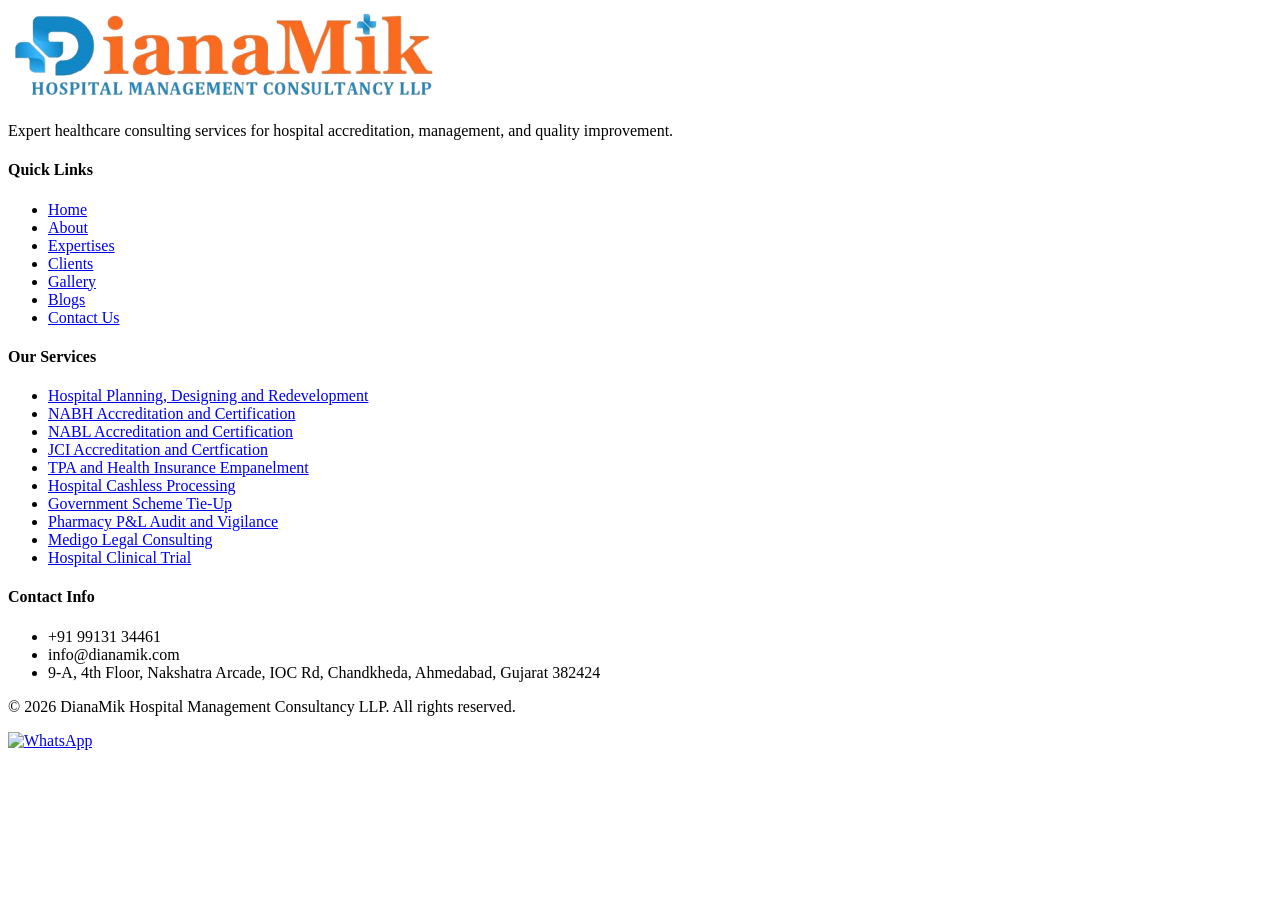
==== footer.html @ 375d1591 "feedback commit" ====
<html>
  <head>
    <meta charset="UTF-8" />
    <meta name="viewport" content="width=device-width, initial-scale=1.0" />
    <link rel="stylesheet" href="/assets/css/styles.css?v=1.0.1" />
    <script src="/assets/js/include.js?v=1.0.0" defer></script>
    <title>DianaMik Consultancy</title>
  </head>
  <body>
    <!-- ========== FOOTER SECTION ==========-->
    <footer class="footer">
      <div class="footer-container">
        <div class="footer-about">
          <img
            src="/assets/images/dianamik_logo.png"
            alt="DianaMik Logo"
            class="footer-logo"
          />
          <p>
            Expert healthcare consulting services for hospital accreditation,
            management, and quality improvement.
          </p>
          <div class="social-icons">
            <a href="https://www.facebook.com/dianamikhospitalmanagement/"
              ><i class="fab fa-facebook-f"></i
            ></a>
            <a
              href="https://www.linkedin.com/company/dhmc2018/?originalSubdomain=in"
              ><i class="fab fa-linkedin-in"></i
            ></a>
            <a href="https://www.instagram.com/dhm_consultancy/"
              ><i class="fab fa-instagram"></i
            ></a>
          </div>
        </div>

        <div class="footer-links">
          <h4>Quick Links</h4>
          <ul>
            <li><a href="/index.html">Home</a></li>
            <li><a href="/about/about.html">About</a></li>
            <li><a href="/about/expertises.html">Expertises</a></li>
            <li><a href="/about/clients.html">Clients</a></li>
            <li><a href="/gallery/gallery.html">Gallery</a></li>
            <li><a href="/blogs/blogs.html">Blogs</a></li>
            <li><a href="/contact/contact.html">Contact Us</a></li>
          </ul>
        </div>

        <div class="footer-services">
          <h4>Our Services</h4>
          <ul>
            <li>
              <a href="/assets/expertises/hospital-planning.html"
                >Hospital Planning, Designing and Redevelopment</a
              >
            </li>
            <li>
              <a href="/assets/expertises/nabh.html"
                >NABH Accreditation and Certification</a
              >
            </li>
            <li>
              <a href="/assets/expertises/nabl-ser.html"
                >NABL Accreditation and Certification</a
              >
            </li>
            <li>
              <a href="/assets/expertises/jci-services.html"
                >JCI Accreditation and Certfication</a
              >
            </li>
            <li>
              <a href="/assets/expertises/tpa-services.html"
                >TPA and Health Insurance Empanelment</a
              >
            </li>
            <li>
              <a href="/assets/expertises/hospital-cashless.html"
                >Hospital Cashless Processing</a
              >
            </li>
            <li>
              <a href="/assets/expertises/govt-service.html"
                >Government Scheme Tie-Up</a
              >
            </li>
            <li>
              <a href="/assets/expertises/pharma_pl.html"
                >Pharmacy P&L Audit and Vigilance</a
              >
            </li>
            <li>
              <a href="/assets/expertises/medico-service.html"
                >Medigo Legal Consulting</a
              >
            </li>
            <li>
              <a href="/assets/expertises/trials-service.html"
                >Hospital Clinical Trial</a
              >
            </li>
          </ul>
        </div>

        <div class="footer-contact">
          <h4>Contact Info</h4>
          <ul>
            <li><i class="fas fa-phone-alt"></i> +91 99131 34461</li>
            <li><i class="fas fa-envelope"></i> info@dianamik.com</li>
            <li>
              <i class="fas fa-map-marker-alt"></i>
              9-A, 4th Floor, Nakshatra Arcade, IOC Rd, Chandkheda, Ahmedabad,
              Gujarat 382424
            </li>
          </ul>
        </div>
      </div>

      <div class="footer-bottom">
        <p>
          © 2026 DianaMik Hospital Management Consultancy LLP. All rights
          reserved.
        </p>
      </div>
    </footer>

    <!-- WhatsApp Floating Button -->
    <a
      href="https://wa.me/919913134461"
      class="whatsapp-float"
      target="_blank"
      title="Chat on WhatsApp"
    >
      <img
        src="https://upload.wikimedia.org/wikipedia/commons/6/6b/WhatsApp.svg"
        alt="WhatsApp"
      />
    </a>
  </body>
</html>
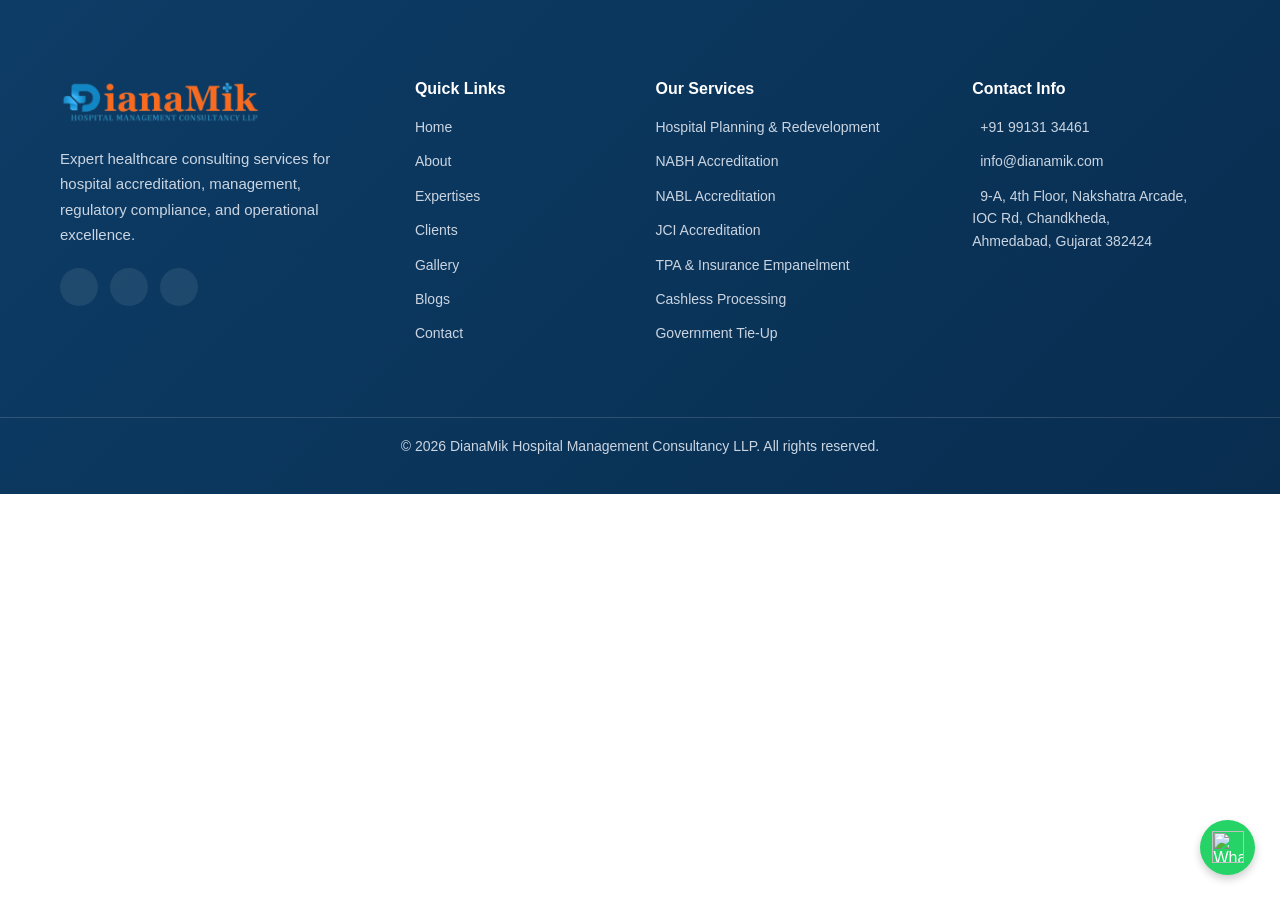
==== commit f2f4e4c7: "Fixed css and footer" ====
--- a/footer.html
+++ b/footer.html
@@ -2,7 +2,7 @@
   <head>
     <meta charset="UTF-8" />
     <meta name="viewport" content="width=device-width, initial-scale=1.0" />
-    <link rel="stylesheet" href="/assets/css/styles.css?v=1.0.1" />
+    <link rel="stylesheet" href="./css/style.css" />
     <script src="/assets/js/include.js?v=1.0.0" defer></script>
     <title>DianaMik Consultancy</title>
   </head>
@@ -10,31 +10,46 @@
     <!-- ========== FOOTER SECTION ==========-->
     <footer class="footer">
       <div class="footer-container">
-        <div class="footer-about">
+        <!-- Column 1: About -->
+        <div class="footer-col footer-about">
           <img
             src="/assets/images/dianamik_logo.png"
             alt="DianaMik Logo"
             class="footer-logo"
           />
+
           <p>
             Expert healthcare consulting services for hospital accreditation,
-            management, and quality improvement.
+            management, regulatory compliance, and operational excellence.
           </p>
+
           <div class="social-icons">
-            <a href="https://www.facebook.com/dianamikhospitalmanagement/"
-              ><i class="fab fa-facebook-f"></i
-            ></a>
+            <a
+              href="https://www.facebook.com/dianamikhospitalmanagement/"
+              target="_blank"
+              aria-label="Facebook"
+            >
+              <i class="fab fa-facebook-f"></i>
+            </a>
             <a
               href="https://www.linkedin.com/company/dhmc2018/?originalSubdomain=in"
-              ><i class="fab fa-linkedin-in"></i
-            ></a>
-            <a href="https://www.instagram.com/dhm_consultancy/"
-              ><i class="fab fa-instagram"></i
-            ></a>
+              target="_blank"
+              aria-label="LinkedIn"
+            >
+              <i class="fab fa-linkedin-in"></i>
+            </a>
+            <a
+              href="https://www.instagram.com/dhm_consultancy/"
+              target="_blank"
+              aria-label="Instagram"
+            >
+              <i class="fab fa-instagram"></i>
+            </a>
           </div>
         </div>
 
-        <div class="footer-links">
+        <!-- Column 2: Quick Links -->
+        <div class="footer-col">
           <h4>Quick Links</h4>
           <ul>
             <li><a href="/index.html">Home</a></li>
@@ -43,75 +58,70 @@
             <li><a href="/about/clients.html">Clients</a></li>
             <li><a href="/gallery/gallery.html">Gallery</a></li>
             <li><a href="/blogs/blogs.html">Blogs</a></li>
-            <li><a href="/contact/contact.html">Contact Us</a></li>
+            <li><a href="/contact/contact.html">Contact</a></li>
           </ul>
         </div>
 
-        <div class="footer-services">
+        <!-- Column 3: Services -->
+        <div class="footer-col footer-services">
           <h4>Our Services</h4>
           <ul>
             <li>
               <a href="/assets/expertises/hospital-planning.html"
-                >Hospital Planning, Designing and Redevelopment</a
+                >Hospital Planning & Redevelopment</a
               >
             </li>
             <li>
-              <a href="/assets/expertises/nabh.html"
-                >NABH Accreditation and Certification</a
-              >
+              <a href="/assets/expertises/nabh.html">NABH Accreditation</a>
             </li>
             <li>
-              <a href="/assets/expertises/nabl-ser.html"
-                >NABL Accreditation and Certification</a
-              >
+              <a href="/assets/expertises/nabl-ser.html">NABL Accreditation</a>
             </li>
             <li>
               <a href="/assets/expertises/jci-services.html"
-                >JCI Accreditation and Certfication</a
+                >JCI Accreditation</a
               >
             </li>
             <li>
               <a href="/assets/expertises/tpa-services.html"
-                >TPA and Health Insurance Empanelment</a
+                >TPA & Insurance Empanelment</a
               >
             </li>
             <li>
               <a href="/assets/expertises/hospital-cashless.html"
-                >Hospital Cashless Processing</a
+                >Cashless Processing</a
               >
             </li>
             <li>
               <a href="/assets/expertises/govt-service.html"
-                >Government Scheme Tie-Up</a
-              >
-            </li>
-            <li>
-              <a href="/assets/expertises/pharma_pl.html"
-                >Pharmacy P&L Audit and Vigilance</a
-              >
-            </li>
-            <li>
-              <a href="/assets/expertises/medico-service.html"
-                >Medigo Legal Consulting</a
-              >
-            </li>
-            <li>
-              <a href="/assets/expertises/trials-service.html"
-                >Hospital Clinical Trial</a
+                >Government Tie-Up</a
               >
             </li>
           </ul>
         </div>
 
-        <div class="footer-contact">
+        <!-- Column 4: Contact -->
+        <div class="footer-col footer-contact">
           <h4>Contact Info</h4>
           <ul>
-            <li><i class="fas fa-phone-alt"></i> +91 99131 34461</li>
-            <li><i class="fas fa-envelope"></i> info@dianamik.com</li>
+            <li>
+              <i class="fas fa-phone-alt"></i>
+              <a href="tel:+919913134461">+91 99131 34461</a>
+            </li>
+            <li>
+              <i class="fas fa-envelope"></i>
+              <a href="mailto:info@dianamik.com">info@dianamik.com</a>
+            </li>
             <li>
               <i class="fas fa-map-marker-alt"></i>
-              9-A, 4th Floor, Nakshatra Arcade, IOC Rd, Chandkheda, Ahmedabad,
-              Gujarat 382424
+              <a
+                href="https://www.google.com/maps?q=9-A,+4th+Floor,+Nakshatra+Arcade,+IOC+Rd,+Chandkheda,+Ahmedabad,+Gujarat+382424"
+                target="_blank"
+              >
+                9-A, 4th Floor, Nakshatra Arcade,<br />
+                IOC Rd, Chandkheda,<br />
+                Ahmedabad, Gujarat 382424
+              </a>
             </li>
           </ul>
         </div>
--- a/css/style.css
+++ b/css/style.css
@@ -0,0 +1,2052 @@
+/* ====== RESET & BASE ====== */
+* {
+  margin: 0;
+  padding: 0;
+  box-sizing: border-box;
+}
+
+body {
+  font-family: "Poppins", sans-serif;
+}
+/* ====== MODERN HOSPITAL MANAGEMENT STYLING ====== */
+:root {
+  --primary: #0e88c7;
+  --primary-dark: #0a6ca0;
+  --secondary: #ff6b00;
+  --secondary-dark: #e55e00;
+  --dark: #1a2b3c;
+  --text-dark: #2c3e50;
+  --text-light: #6c757d;
+  --white: #ffffff;
+  --light-bg: #f8fafc;
+  --light-gray: #f1f5f9;
+  --hover-bg: rgba(14, 136, 199, 0.05);
+  --hover-bg-dark: rgba(14, 136, 199, 0.1);
+  --shadow-sm:
+    0 4px 6px -1px rgba(0, 0, 0, 0.1), 0 2px 4px -1px rgba(0, 0, 0, 0.06);
+  --shadow-md:
+    0 10px 15px -3px rgba(0, 0, 0, 0.1), 0 4px 6px -2px rgba(0, 0, 0, 0.05);
+  --shadow-lg:
+    0 20px 25px -5px rgba(0, 0, 0, 0.1), 0 10px 10px -5px rgba(0, 0, 0, 0.04);
+  --transition: all 0.3s cubic-bezier(0.4, 0, 0.2, 1);
+  --border-radius: 8px;
+}
+/* ========================= */
+/*          TOP BAR          */
+/* ========================= */
+
+.top-bar {
+  background: #0f1f2f;
+  color: #fff;
+  font-size: 13px;
+  padding: 6px 0;
+  position: sticky;
+  top: 0;
+  z-index: 1001;
+}
+
+.top-info {
+  max-width: 1200px;
+  margin: 0 auto;
+  padding: 0 20px;
+  display: flex;
+  justify-content: space-between;
+  gap: 30px;
+}
+
+.top-info span {
+  display: flex;
+  align-items: center;
+  gap: 8px;
+}
+
+.top-info a {
+  color: #fff;
+  text-decoration: none;
+}
+
+/* ========================= */
+/*        MAIN NAVBAR        */
+/* ========================= */
+
+.main-navbar {
+  position: sticky;
+  top: 0;
+  z-index: 1002;
+  background: #fff;
+  box-shadow: 0 2px 8px rgba(0, 0, 0, 0.05);
+}
+
+.nav-container {
+  max-width: 1200px;
+  margin: 0 auto;
+  padding: 0 20px;
+  height: 80px;
+  display: flex;
+  align-items: center;
+  justify-content: space-between;
+}
+
+/* Logo */
+
+.logo {
+  flex-shrink: 0;
+}
+
+.logo img {
+  height: 55px;
+  display: block;
+}
+
+/* ========================= */
+/*         NAV LINKS         */
+/* ========================= */
+
+.nav-links {
+  display: flex;
+  align-items: center;
+  gap: 18px;
+  list-style: none;
+  margin: 0;
+  padding: 0;
+}
+
+.nav-links li {
+  position: relative;
+}
+
+.nav-links a:not(.book-btn) {
+  text-decoration: none;
+  color: #1a1a1a;
+  font-size: 14px;
+  font-weight: 600;
+  text-transform: uppercase;
+  padding: 8px 10px;
+  white-space: nowrap;
+  border-radius: 6px;
+}
+
+.nav-links a:not(.book-btn):hover {
+  background: #f3f6fa;
+  color: #003366;
+}
+
+/* ========================= */
+/*         CTA BUTTON        */
+/* ========================= */
+
+.book-btn {
+  background: #ff6b00;
+  color: #fff !important;
+  border-radius: 24px;
+  font-size: 14px;
+  padding: 12px 24px;
+  text-decoration: none;
+  font-weight: 600;
+  text-transform: uppercase;
+}
+
+.book-btn:hover {
+  background: #00274d;
+}
+
+/* ========================= */
+/*          DROPDOWN         */
+/* ========================= */
+
+.dropdown > a {
+  display: flex;
+  align-items: center;
+  gap: 6px;
+}
+
+/* Hide by default */
+.mega-menu {
+  position: absolute;
+  top: 100%;
+  left: 0;
+  background: #fff;
+  padding: 20px;
+  border-radius: 8px;
+  box-shadow: 0 10px 30px rgba(0, 0, 0, 0.08);
+  display: none;
+  min-width: 240px;
+  z-index: 999;
+}
+
+/* 2 column version */
+.mega-menu.grid-2 {
+  grid-template-columns: repeat(2, 1fr);
+  gap: 30px;
+  min-width: 520px;
+}
+
+/* Desktop hover */
+@media (min-width: 993px) {
+  .dropdown:hover .mega-menu {
+    display: block;
+  }
+
+  .dropdown:hover .mega-menu.grid-2 {
+    display: grid;
+  }
+}
+
+.mega-menu a {
+  display: block;
+  font-size: 14px;
+  padding: 6px 0;
+  color: #333;
+  text-decoration: none;
+}
+
+.mega-menu a:hover {
+  color: #003366;
+}
+
+/* ========================= */
+/*         HAMBURGER         */
+/* ========================= */
+
+.menu-toggle {
+  display: none;
+  flex-direction: column;
+  gap: 5px;
+  cursor: pointer;
+}
+
+.menu-toggle span {
+  width: 26px;
+  height: 3px;
+  background: #333;
+}
+
+/* ========================= */
+/*        MOBILE (<=992px)   */
+/* ========================= */
+
+@media (max-width: 1100px) {
+  .menu-toggle {
+    display: flex;
+  }
+
+  .nav-links {
+    position: absolute;
+    top: 100%;
+    left: 0;
+    width: 100%;
+    background: #fff;
+    flex-direction: column;
+    padding: 20px;
+    display: none;
+    box-shadow: 0 10px 30px rgba(0, 0, 0, 0.08);
+  }
+
+  .nav-links.show-menu {
+    display: flex;
+  }
+
+  .nav-links li {
+    width: 100%;
+  }
+
+  .nav-links a {
+    width: 100%;
+    padding: 12px 0;
+  }
+
+  /* Disable hover dropdown */
+  .dropdown:hover .mega-menu {
+    display: none;
+  }
+
+  /* Mobile dropdown open via JS */
+  .mega-menu,
+  .mega-menu.grid-2 {
+    position: static;
+    box-shadow: none;
+    padding: 10px 0 0 10px;
+    min-width: 100%;
+    display: none;
+  }
+
+  .dropdown.active .mega-menu {
+    display: block;
+  }
+
+  .dropdown.active .mega-menu.grid-2 {
+    display: block;
+  }
+}
+
+.hero {
+  position: relative;
+  width: 100%;
+  height: 100vh;
+  overflow: hidden;
+  z-index: 1;
+}
+
+/* Background video */
+.bg-video {
+  position: absolute;
+  top: 0;
+  left: 0;
+  width: 100%;
+  height: 100%;
+  object-fit: cover;
+  z-index: 0;
+}
+
+/* Dark overlay */
+.overlay {
+  position: absolute;
+  top: 0;
+  left: 0;
+  width: 100%;
+  height: 100%;
+  background: rgba(0, 0, 0, 0.7);
+  z-index: 1;
+}
+
+/* Slides container */
+.hero-slider {
+  position: relative;
+  width: 100%;
+  height: 100%;
+  z-index: 1;
+}
+
+/* Each Slide */
+.slide {
+  position: absolute;
+  top: 0;
+  left: 0;
+  width: 100%;
+  height: 100%;
+  background-size: cover;
+  background-position: center;
+  opacity: 0;
+  visibility: hidden;
+  transition:
+    opacity 1s ease-in-out,
+    visibility 1s ease-in-out;
+}
+
+.slide.active {
+  opacity: 1;
+  visibility: visible;
+}
+
+/* Content in each slide */
+.hero-content {
+  position: absolute;
+  top: 50%;
+  left: 50%;
+  transform: translate(-50%, -50%);
+  color: #ffffff;
+  text-align: center;
+  z-index: 1000;
+  width: 90%;
+  max-width: 800px;
+  text-shadow: 0 4px 10px rgba(0, 0, 0, 0.9);
+  opacity: 0;
+  transform: translateY(30px);
+  transition:
+    opacity 1s ease,
+    transform 1s ease;
+}
+
+.hero-content.active {
+  opacity: 1;
+  transform: translateY(0);
+}
+
+.hero-content h1 {
+  font-size: 3rem;
+  font-weight: 800;
+  letter-spacing: 1px;
+  margin-bottom: 10px;
+  color: #fff;
+  text-shadow: 0 4px 12px rgba(0, 0, 0, 1);
+}
+
+.hero-content p {
+  font-size: 1.2rem;
+  margin-bottom: 25px;
+  color: #f0f0f0;
+  font-weight: 500;
+  text-shadow: 0 2px 8px rgba(0, 0, 0, 0.8);
+}
+
+.hero-btn {
+  display: inline-block;
+  background: #ff6600;
+  color: #fff;
+  padding: 12px 28px;
+  border-radius: 6px;
+  text-decoration: none;
+  font-weight: 600;
+  transition: all 0.3s ease;
+  z-index: 10000;
+}
+
+.hero-btn:hover {
+  background: #003366;
+  transform: translateY(-3px);
+}
+
+/* Mobile */
+@media (max-width: 768px) {
+  .hero {
+    height: 80vh;
+  }
+  .bg-video {
+    display: none;
+  }
+  .hero-content h1 {
+    font-size: 2rem;
+  }
+  .hero-content p {
+    font-size: 1rem;
+  }
+}
+
+/* ================= HERO NAVIGATION ================= */
+
+.nav-arrow {
+  position: absolute;
+  top: 50%;
+  transform: translateY(-50%);
+  width: 48px;
+  height: 48px;
+  border-radius: 50%;
+  border: none;
+  cursor: pointer;
+  z-index: 5;
+
+  display: flex;
+  align-items: center;
+  justify-content: center;
+
+  background: rgba(255, 255, 255, 0.15);
+  backdrop-filter: blur(8px);
+  transition: all 0.3s ease;
+}
+
+.nav-arrow svg {
+  width: 22px;
+  height: 22px;
+  stroke: #ffffff;
+  stroke-width: 2.5;
+  fill: none;
+  transition: 0.3s ease;
+}
+
+.nav-arrow:hover {
+  background: #ff6b00;
+  transform: translateY(-50%) scale(1.08);
+}
+
+.nav-arrow:hover svg {
+  stroke: #ffffff;
+}
+
+.nav-arrow.left {
+  left: 30px;
+}
+
+.nav-arrow.right {
+  right: 30px;
+}
+
+/* Hide on small screens (recommended) */
+@media (max-width: 768px) {
+  .nav-arrow {
+    display: none;
+  }
+}
+
+/* Dots under hero */
+.slider-dots {
+  position: absolute;
+  bottom: 25px;
+  left: 50%;
+  transform: translateX(-50%);
+  display: flex;
+  gap: 12px;
+  z-index: 5;
+}
+
+.slider-dots .dot {
+  width: 14px;
+  height: 14px;
+  border-radius: 50%;
+  background: rgba(255, 255, 255, 0.6);
+  cursor: pointer;
+  transition: background 0.3s ease;
+}
+
+.slider-dots .dot.active {
+  background: #ff6b00;
+}
+
+/* Optional: fade-in animation for slide text */
+.slide.active .hero-content {
+  animation: fadeInUp 1s ease forwards;
+}
+
+@keyframes fadeInUp {
+  from {
+    opacity: 0;
+    transform: translate(-50%, -40%);
+  }
+  to {
+    opacity: 1;
+    transform: translate(-50%, -50%);
+  }
+}
+
+/* Hero slide styling */
+.hero .slide {
+  width: 100%;
+  height: 100vh;
+  background-size: cover;
+  background-position: center;
+  background-repeat: no-repeat;
+  position: absolute;
+  top: 0;
+  left: 0;
+  transition: opacity 1s ease-in-out;
+  opacity: 0.5;
+  z-index: 99;
+}
+
+.hero .slide.active {
+  opacity: 0.5;
+  z-index: 99;
+}
+/* ===== ABOUT SECTION ===== */
+
+.about {
+  padding: 120px 0;
+  background: linear-gradient(to bottom, #f4f8fc 60%, #ffffff 40%);
+}
+
+.container {
+  width: 90%;
+  max-width: 1200px;
+  margin: auto;
+}
+
+/* Header */
+
+.about__header {
+  text-align: center;
+  max-width: 800px;
+  margin: 0 auto 70px;
+}
+
+.about__badge {
+  display: inline-block;
+  background: #e6f0ff;
+  color: #003366;
+  padding: 6px 14px;
+  border-radius: 30px;
+  font-size: 13px;
+  font-weight: 600;
+  margin-bottom: 20px;
+}
+
+.about__header h2 {
+  font-size: 38px;
+  font-weight: 700;
+  color: #0d1b2a;
+  margin-bottom: 20px;
+}
+
+.about__header p {
+  font-size: 17px;
+  color: #5c677d;
+  line-height: 1.7;
+}
+
+/* Stats */
+
+.about__stats {
+  display: grid;
+  grid-template-columns: repeat(4, 1fr);
+  gap: 30px;
+  margin-bottom: 80px;
+}
+
+.stat {
+  background: #ffffff;
+  padding: 35px 20px;
+  border-radius: 16px;
+  text-align: center;
+  box-shadow: 0 10px 30px rgba(0, 0, 0, 0.05);
+  transition: transform 0.3s ease;
+}
+
+.stat:hover {
+  transform: translateY(-6px);
+}
+
+.stat h3 {
+  font-size: 34px;
+  color: #003366;
+  margin-bottom: 10px;
+}
+
+.stat span {
+  font-size: 14px;
+  color: #6b7280;
+}
+
+/* Story Block */
+
+.about__story {
+  display: grid;
+  grid-template-columns: 400px 1fr;
+  gap: 60px;
+  align-items: center;
+}
+
+.about__image img {
+  width: 100%;
+  border-radius: 18px;
+  box-shadow: 0 20px 40px rgba(0, 0, 0, 0.08);
+}
+
+.about__text h3 {
+  font-size: 24px;
+  margin-bottom: 15px;
+  color: #0d1b2a;
+}
+
+.about__text p {
+  font-size: 16px;
+  color: #4a5568;
+  line-height: 1.8;
+  margin-bottom: 15px;
+}
+
+/* Responsive */
+
+@media (max-width: 992px) {
+  .about__stats {
+    grid-template-columns: repeat(2, 1fr);
+  }
+
+  .about__story {
+    grid-template-columns: 1fr;
+  }
+}
+/* ===== EXPERTISE SECTION ===== */
+
+.expertise {
+  padding: 120px 0;
+  background: #f7f9fc;
+}
+
+.container {
+  width: 90%;
+  max-width: 1200px;
+  margin: auto;
+}
+
+/* Header */
+
+.expertise__header {
+  text-align: center;
+  max-width: 750px;
+  margin: 0 auto 80px;
+}
+
+.expertise__badge {
+  display: inline-block;
+  background: #e6f0ff;
+  color: #003366;
+  padding: 6px 14px;
+  border-radius: 30px;
+  font-size: 13px;
+  font-weight: 600;
+  margin-bottom: 20px;
+}
+
+.expertise__header h2 {
+  font-size: 38px;
+  font-weight: 700;
+  color: #0d1b2a;
+  margin-bottom: 15px;
+}
+
+.expertise__header p {
+  font-size: 16px;
+  color: #5c677d;
+  line-height: 1.7;
+}
+
+/* Grid */
+
+.expertise__grid {
+  display: grid;
+  grid-template-columns: repeat(2, 1fr);
+  gap: 40px 60px;
+}
+
+/* Items */
+
+.expertise__item {
+  padding-bottom: 30px;
+  border-bottom: 1px solid #e3e8ef;
+}
+
+.expertise__item h3 {
+  font-size: 20px;
+  color: #0d1b2a;
+  margin-bottom: 10px;
+  font-weight: 600;
+}
+
+.expertise__item p {
+  color: #4a5568;
+  font-size: 15px;
+  line-height: 1.6;
+  margin-bottom: 12px;
+}
+
+.expertise__item a {
+  color: #003366;
+  font-weight: 600;
+  font-size: 14px;
+  text-decoration: none;
+  position: relative;
+}
+
+.expertise__item a::after {
+  content: " →";
+  transition: transform 0.3s ease;
+}
+
+.expertise__item a:hover::after {
+  transform: translateX(5px);
+}
+
+/* Responsive */
+
+@media (max-width: 992px) {
+  .expertise__grid {
+    grid-template-columns: 1fr;
+  }
+}
+/* ====== STATS SECTION - MODERN DESIGN ====== */
+.stats-section {
+  position: relative;
+  background: linear-gradient(135deg, #0a1a2f 0%, #1a2f45 100%);
+  color: #fff;
+  text-align: center;
+  padding: 100px 20px;
+  overflow: hidden;
+}
+
+/* Animated Background Overlay */
+.stats-section .overlay {
+  position: absolute;
+  top: 0;
+  left: 0;
+  width: 100%;
+  height: 100%;
+  background: rgba(6, 9, 24, 0.9);
+  z-index: 1;
+}
+
+/* Abstract Pattern Overlay */
+.stats-section::before {
+  content: "";
+  position: absolute;
+  top: 0;
+  left: 0;
+  right: 0;
+  bottom: 0;
+  background-image:
+    radial-gradient(
+      circle at 20% 30%,
+      rgba(38, 99, 235, 0.15) 0%,
+      transparent 30%
+    ),
+    radial-gradient(
+      circle at 80% 70%,
+      rgba(255, 122, 0, 0.15) 0%,
+      transparent 30%
+    ),
+    repeating-linear-gradient(
+      45deg,
+      rgba(255, 255, 255, 0.02) 0px,
+      rgba(255, 255, 255, 0.02) 2px,
+      transparent 2px,
+      transparent 8px
+    );
+  z-index: 1;
+  pointer-events: none;
+}
+
+.stats-section .container {
+  position: relative;
+  z-index: 2;
+  max-width: 1300px;
+  margin: 0 auto;
+}
+
+/* Section Title */
+.stats-section .section-title {
+  margin-bottom: 60px;
+}
+
+.stats-section .section-title h2 {
+  font-size: 42px;
+  font-weight: 800;
+  margin-bottom: 15px;
+  background: linear-gradient(135deg, #fff, #e0e0e0);
+  -webkit-background-clip: text;
+  -webkit-text-fill-color: transparent;
+  background-clip: text;
+  text-transform: uppercase;
+  letter-spacing: 2px;
+}
+
+.stats-section .section-title p {
+  font-size: 18px;
+  color: rgba(255, 255, 255, 0.8);
+  max-width: 700px;
+  margin: 0 auto;
+  line-height: 1.6;
+}
+
+/* Stats Grid - Modern Layout */
+.stats-grid {
+  display: grid;
+  grid-template-columns: repeat(3, 1fr);
+  gap: 30px;
+  justify-items: center;
+  align-items: stretch;
+  max-width: 1200px;
+  margin: 0 auto;
+}
+
+/* Modern Stat Box Design */
+.stat-box {
+  background: rgba(255, 255, 255, 0.05);
+  backdrop-filter: blur(10px);
+  border: 1px solid rgba(255, 255, 255, 0.1);
+  width: 100%;
+  max-width: 350px;
+  padding: 40px 30px;
+  border-radius: 20px;
+  display: flex;
+  flex-direction: column;
+  justify-content: center;
+  align-items: center;
+  transition: all 0.4s cubic-bezier(0.175, 0.885, 0.32, 1.275);
+  position: relative;
+  overflow: hidden;
+  box-shadow: 0 15px 35px rgba(0, 0, 0, 0.2);
+}
+
+/* Gradient Border Effect */
+.stat-box::before {
+  content: "";
+  position: absolute;
+  top: -2px;
+  left: -2px;
+  right: -2px;
+  bottom: -2px;
+  background: linear-gradient(135deg, #2663eb, #ff7a00, #2663eb);
+  border-radius: 22px;
+  opacity: 0;
+  transition: opacity 0.4s ease;
+  z-index: -1;
+}
+
+.stat-box:hover::before {
+  opacity: 1;
+}
+
+/* Inner Background */
+.stat-box::after {
+  content: "";
+  position: absolute;
+  top: 0;
+  left: 0;
+  right: 0;
+  bottom: 0;
+  background: linear-gradient(
+    135deg,
+    rgba(38, 99, 235, 0.9),
+    rgba(255, 122, 0, 0.9)
+  );
+  border-radius: 18px;
+  z-index: -1;
+  transition: all 0.4s ease;
+}
+
+.stat-box:hover::after {
+  transform: scale(1.05);
+  background: linear-gradient(135deg, #2663eb, #ff7a00);
+}
+
+/* Icon Container */
+.stat-box .icon {
+  font-size: 48px;
+  margin-bottom: 20px;
+  color: #fff;
+  background: rgba(255, 255, 255, 0.15);
+  width: 80px;
+  height: 80px;
+  display: flex;
+  align-items: center;
+  justify-content: center;
+  border-radius: 50%;
+  transition: all 0.4s ease;
+  position: relative;
+  z-index: 1;
+}
+
+.stat-box:hover .icon {
+  transform: rotateY(360deg);
+  background: rgba(255, 255, 255, 0.25);
+  box-shadow: 0 0 30px rgba(255, 255, 255, 0.3);
+}
+
+/* Counter Number */
+.stat-box h2 {
+  font-size: 48px;
+  font-weight: 800;
+  margin: 10px 0;
+  color: #fff;
+  line-height: 1.2;
+  position: relative;
+  z-index: 1;
+  text-shadow: 2px 2px 4px rgba(0, 0, 0, 0.2);
+}
+
+/* Plus/K Symbol */
+.stat-box h2 span {
+  font-size: 24px;
+  margin-left: 5px;
+  color: rgba(255, 255, 255, 0.9);
+}
+
+/* Label */
+.stat-box p {
+  font-size: 16px;
+  font-weight: 600;
+  color: rgba(255, 255, 255, 0.9);
+  text-transform: uppercase;
+  letter-spacing: 1.5px;
+  margin: 5px 0 0;
+  position: relative;
+  z-index: 1;
+  text-shadow: 1px 1px 2px rgba(0, 0, 0, 0.1);
+}
+
+/* Hover Effects */
+.stat-box:hover {
+  transform: translateY(-10px);
+}
+
+.stat-box:hover h2 {
+  transform: scale(1.05);
+}
+
+.stat-box:hover p {
+  letter-spacing: 2px;
+}
+
+/* Counter Animation */
+@keyframes countUp {
+  from {
+    opacity: 0;
+    transform: translateY(20px);
+  }
+  to {
+    opacity: 1;
+    transform: translateY(0);
+  }
+}
+
+.stat-box h2 {
+  animation: countUp 0.8s ease-out;
+}
+
+/* Responsive Design */
+/* Large Desktop */
+@media (min-width: 1400px) {
+  .stats-section {
+    padding: 120px 20px;
+  }
+
+  .stat-box {
+    max-width: 380px;
+    padding: 50px 35px;
+  }
+
+  .stat-box h2 {
+    font-size: 56px;
+  }
+}
+
+/* Desktop */
+@media (max-width: 1200px) {
+  .stats-grid {
+    gap: 25px;
+  }
+
+  .stat-box {
+    padding: 35px 25px;
+  }
+
+  .stat-box .icon {
+    width: 70px;
+    height: 70px;
+    font-size: 40px;
+  }
+
+  .stat-box h2 {
+    font-size: 42px;
+  }
+}
+
+/* Tablet Landscape */
+@media (max-width: 1024px) {
+  .stats-section {
+    padding: 80px 20px;
+  }
+
+  .stats-section .section-title h2 {
+    font-size: 36px;
+  }
+
+  .stats-section .section-title p {
+    font-size: 16px;
+    padding: 0 20px;
+  }
+
+  .stat-box {
+    padding: 30px 20px;
+  }
+
+  .stat-box h2 {
+    font-size: 38px;
+  }
+
+  .stat-box p {
+    font-size: 14px;
+  }
+}
+
+/* Tablet Portrait */
+@media (max-width: 768px) {
+  .stats-grid {
+    grid-template-columns: repeat(2, 1fr);
+    gap: 20px;
+    padding: 0 15px;
+  }
+
+  .stats-section .section-title h2 {
+    font-size: 32px;
+  }
+
+  .stats-section .section-title p {
+    font-size: 15px;
+  }
+
+  .stat-box {
+    max-width: 100%;
+    padding: 25px 15px;
+  }
+
+  .stat-box .icon {
+    width: 60px;
+    height: 60px;
+    font-size: 32px;
+    margin-bottom: 15px;
+  }
+
+  .stat-box h2 {
+    font-size: 32px;
+  }
+
+  .stat-box h2 span {
+    font-size: 18px;
+  }
+
+  .stat-box p {
+    font-size: 13px;
+    letter-spacing: 1px;
+  }
+
+  .stat-box:hover {
+    transform: translateY(-5px);
+  }
+}
+
+/* Mobile Landscape */
+@media (max-width: 576px) {
+  .stats-section {
+    padding: 60px 15px;
+  }
+
+  .stats-section .section-title {
+    margin-bottom: 40px;
+  }
+
+  .stats-section .section-title h2 {
+    font-size: 28px;
+    letter-spacing: 1px;
+  }
+
+  .stats-section .section-title p {
+    font-size: 14px;
+  }
+}
+
+/* Mobile Portrait */
+@media (max-width: 480px) {
+  .stats-grid {
+    grid-template-columns: 1fr;
+    gap: 20px;
+    max-width: 350px;
+    margin: 0 auto;
+  }
+
+  .stat-box {
+    width: 100%;
+    padding: 30px 20px;
+  }
+
+  .stat-box .icon {
+    width: 70px;
+    height: 70px;
+    font-size: 36px;
+  }
+
+  .stat-box h2 {
+    font-size: 36px;
+  }
+
+  .stat-box p {
+    font-size: 14px;
+  }
+}
+
+/* Small Mobile */
+@media (max-width: 360px) {
+  .stats-section {
+    padding: 40px 10px;
+  }
+
+  .stat-box {
+    padding: 25px 15px;
+  }
+
+  .stat-box .icon {
+    width: 60px;
+    height: 60px;
+    font-size: 30px;
+  }
+
+  .stat-box h2 {
+    font-size: 30px;
+  }
+
+  .stat-box p {
+    font-size: 12px;
+  }
+}
+
+/* Touch Device Optimizations */
+@media (hover: none) and (pointer: coarse) {
+  .stat-box:hover {
+    transform: none;
+  }
+
+  .stat-box:hover::before {
+    opacity: 0;
+  }
+
+  .stat-box:hover .icon {
+    transform: none;
+  }
+
+  .stat-box:active {
+    transform: scale(0.98);
+  }
+}
+
+/* Dark Mode Support */
+@media (prefers-color-scheme: dark) {
+  .stats-section {
+    background: linear-gradient(135deg, #0a0f1a 0%, #1a1f2a 100%);
+  }
+}
+
+/* Reduced Motion */
+@media (prefers-reduced-motion: reduce) {
+  .stat-box,
+  .stat-box::before,
+  .stat-box::after,
+  .stat-box .icon,
+  .stat-box h2,
+  .stat-box p,
+  .stats-section::before {
+    transition: none !important;
+    animation: none !important;
+    transform: none !important;
+  }
+}
+
+/* Accessibility */
+.stat-box:focus-visible {
+  outline: 3px solid #fff;
+  outline-offset: 3px;
+}
+
+/* Print Styles */
+@media print {
+  .stats-section {
+    background: none;
+    color: #000;
+    padding: 50px 20px;
+  }
+
+  .stat-box {
+    border: 1px solid #ddd;
+    box-shadow: none;
+  }
+
+  .stat-box::before,
+  .stat-box::after,
+  .stats-section::before {
+    display: none;
+  }
+}
+
+/* === GOOGLE REVIEWS SECTION === */
+.google-reviews-section {
+  background: linear-gradient(to right, #001a33, #002147); /* deep navy tone */
+  padding: 100px 0;
+  text-align: center;
+  color: #fff;
+}
+
+.google-reviews-section .container {
+  width: 85%;
+  margin: 0 auto;
+}
+
+.google-reviews-section h2 {
+  font-size: 2.4rem;
+  color: #fff;
+  margin-bottom: 15px;
+  font-weight: 700;
+}
+
+.google-reviews-section .review-subtitle {
+  font-size: 1.1rem;
+  color: #d1e4ff;
+  margin-bottom: 40px;
+}
+
+.google-reviews-section .review-subtitle span {
+  color: #f36b21;
+  font-weight: 600;
+}
+
+.reviews-widget {
+  width: 90%;
+  max-width: 1200px;
+  margin: 0 auto;
+  background: transparent;
+  border-radius: 16px;
+  padding: 20px 0;
+}
+
+/* Elfsight override fixes */
+.reviews-widget .elfsight-app {
+  background: transparent !important;
+  box-shadow: none !important;
+}
+
+.reviews-widget iframe {
+  border: none !important;
+  width: 100% !important;
+}
+
+.elfsight-app .eapps-google-reviews-widget {
+  padding: 20px 0 !important;
+}
+
+.elfsight-app .eapps-widget-toolbar {
+  bottom: -10px !important;
+}
+
+/* Mobile optimization */
+@media (max-width: 768px) {
+  .google-reviews-section h2 {
+    font-size: 2rem;
+  }
+  .reviews-widget {
+    width: 95%;
+  }
+}
+/* ===== WHY SECTION ===== */
+
+.why {
+  padding: 120px 0;
+  background: #ffffff;
+}
+
+.container {
+  width: 90%;
+  max-width: 1100px;
+  margin: auto;
+}
+
+/* Header */
+
+.why__header {
+  text-align: center;
+  max-width: 750px;
+  margin: 0 auto 80px;
+}
+
+.why__badge {
+  display: inline-block;
+  background: #e6f0ff;
+  color: #003366;
+  padding: 6px 14px;
+  border-radius: 30px;
+  font-size: 13px;
+  font-weight: 600;
+  margin-bottom: 20px;
+}
+
+.why__header h2 {
+  font-size: 36px;
+  font-weight: 700;
+  color: #0d1b2a;
+  margin-bottom: 15px;
+}
+
+.why__header p {
+  font-size: 16px;
+  color: #5c677d;
+  line-height: 1.7;
+}
+
+/* Grid */
+
+.why__grid {
+  display: grid;
+  grid-template-columns: repeat(2, 1fr);
+  gap: 50px 70px;
+}
+
+/* Items */
+
+.why__item {
+  border-left: 3px solid #003366;
+  padding-left: 20px;
+}
+
+.why__item h3 {
+  font-size: 18px;
+  margin-bottom: 10px;
+  color: #0d1b2a;
+}
+
+.why__item p {
+  font-size: 15px;
+  color: #4a5568;
+  line-height: 1.6;
+}
+
+/* Responsive */
+
+@media (max-width: 992px) {
+  .why__grid {
+    grid-template-columns: 1fr;
+  }
+}
+/* ===== CLIENTS SECTION ===== */
+
+.clients {
+  padding: 110px 0;
+  background: #f7f9fc;
+}
+
+.container {
+  width: 90%;
+  max-width: 1200px;
+  margin: auto;
+}
+
+/* Header */
+
+.clients__header {
+  text-align: center;
+  max-width: 750px;
+  margin: 0 auto 70px;
+}
+
+.clients__badge {
+  display: inline-block;
+  background: #e6f0ff;
+  color: #003366;
+  padding: 6px 14px;
+  border-radius: 30px;
+  font-size: 13px;
+  font-weight: 600;
+  margin-bottom: 18px;
+}
+
+.clients__header h2 {
+  font-size: 36px;
+  font-weight: 700;
+  color: #0d1b2a;
+  margin-bottom: 15px;
+}
+
+.clients__header p {
+  font-size: 16px;
+  color: #5c677d;
+}
+
+/* Grid */
+
+.clients__grid {
+  display: grid;
+  grid-template-columns: repeat(4, 1fr);
+  gap: 40px 50px;
+  align-items: center;
+}
+
+/* Items */
+
+.clients__item {
+  display: flex;
+  justify-content: center;
+  align-items: center;
+  padding: 20px;
+}
+
+.clients__item img {
+  max-width: 150px;
+  max-height: 80px;
+  filter: grayscale(100%);
+  opacity: 0.7;
+  transition: all 0.3s ease;
+}
+
+.clients__item:hover img {
+  filter: grayscale(0%);
+  opacity: 1;
+}
+
+/* Responsive */
+
+@media (max-width: 992px) {
+  .clients__grid {
+    grid-template-columns: repeat(3, 1fr);
+  }
+}
+
+@media (max-width: 768px) {
+  .clients__grid {
+    grid-template-columns: repeat(2, 1fr);
+  }
+}
+/*==========BLOGS SECTION==========*/
+.blogs {
+  padding: 100px 0;
+  text-align: center;
+  background: #fff;
+}
+
+.blogs .section-subtitle {
+  color: #f15a24;
+  font-weight: 700;
+  text-transform: uppercase;
+  letter-spacing: 1px;
+}
+
+.blogs .section-title {
+  font-size: 2.5rem;
+  font-weight: 800;
+  margin-top: 10px;
+  color: #1a1a1a;
+}
+
+.blogs .section-desc {
+  max-width: 700px;
+  margin: 10px auto 50px;
+  color: #555;
+}
+
+.blogs-grid {
+  display: grid;
+  grid-template-columns: repeat(auto-fit, minmax(420px, 1fr)); /* wider cards */
+  gap: 2rem;
+  justify-content: center;
+  align-items: stretch;
+  max-width: 1400px; /* allows more space */
+  margin: 0 auto;
+  padding: 40px 20px;
+}
+
+.blog-card {
+  background: #fff;
+  border-radius: 12px;
+  box-shadow: 0 5px 20px rgba(0, 0, 0, 0.08);
+  overflow: hidden;
+  transition: all 0.3s ease;
+  border-top: 4px solid transparent;
+}
+
+.blog-card:hover {
+  transform: translateY(-10px);
+  border-top: 4px solid #f15a24; /* same color as expertise hover */
+  box-shadow: 0 10px 25px rgba(255, 107, 0, 0.25);
+}
+
+.blog-card img {
+  width: 100%;
+  height: 280px; /* increased height */
+  object-fit: cover;
+  border-top-left-radius: 10px;
+  border-top-right-radius: 10px;
+}
+
+.blog-content {
+  padding: 35px;
+}
+
+.blog-content h3 {
+  font-size: 1.2rem;
+  color: #000;
+  font-weight: 700;
+  margin-bottom: 10px;
+  transition: color 0.3s ease;
+}
+
+.blog-card:hover .blog-content h3 {
+  color: #002b5b; /* dark blue on hover */
+}
+
+.blog-content p {
+  color: #000;
+  font-size: 0.95rem;
+  line-height: 1.6;
+  margin-bottom: 15px;
+}
+
+.read-more {
+  color: #000000;
+  text-decoration: none;
+  font-weight: 600;
+  transition: all 0.3s ease;
+}
+
+.read-more:hover {
+  background: #0056ff;
+  color: #fff;
+}
+/* ==== READ MORE BUTTON ==== */
+.read-more-btn-container {
+  text-align: center;
+  margin-top: 40px;
+}
+
+.read-more-btn {
+  display: inline-block;
+  background: #ff6600; /* Orange */
+  color: #000; /* Black text */
+  padding: 12px 35px;
+  font-size: 16px;
+  font-weight: 600;
+  border-radius: 30px;
+  text-decoration: none;
+  transition: all 0.3s ease;
+}
+
+.read-more-btn:hover {
+  background: #0056ff; /* Sky blue */
+  color: #fff;
+  transform: translateY(-3px);
+} /* ===== CONTACT SECTION ===== */
+
+.contact {
+  padding: 100px 0;
+  background: #f9fbfd;
+}
+
+.container {
+  width: 90%;
+  max-width: 1200px;
+  margin: auto;
+}
+
+/* Header */
+.contact__header {
+  text-align: center;
+  max-width: 700px;
+  margin: 0 auto 70px;
+}
+
+.contact__badge {
+  display: inline-block;
+  background: #e8f1ff;
+  color: #0056ff;
+  padding: 6px 14px;
+  border-radius: 30px;
+  font-size: 13px;
+  font-weight: 600;
+  margin-bottom: 15px;
+}
+
+.contact__title {
+  font-size: 38px;
+  font-weight: 700;
+  color: #0d1b2a;
+  margin-bottom: 15px;
+}
+
+.contact__subtitle {
+  color: #5c677d;
+  font-size: 16px;
+}
+
+/* Grid */
+.contact__grid {
+  display: grid;
+  grid-template-columns: 1fr 1fr;
+  gap: 40px;
+}
+
+/* Cards */
+.contact__card {
+  background: #ffffff;
+  border-radius: 16px;
+  padding: 40px;
+  box-shadow: 0 10px 40px rgba(0, 0, 0, 0.06);
+}
+
+/* FORM */
+.form__group {
+  margin-bottom: 20px;
+}
+
+.form__group label {
+  display: block;
+  font-size: 14px;
+  font-weight: 600;
+  margin-bottom: 6px;
+  color: #1b263b;
+}
+
+.form__row {
+  display: flex;
+  gap: 20px;
+}
+
+.form__row .form__group {
+  flex: 1;
+}
+
+input,
+textarea {
+  width: 100%;
+  padding: 14px 16px;
+  border-radius: 10px;
+  border: 1px solid #dce3ea;
+  font-size: 15px;
+  transition: all 0.25s ease;
+  background: #fdfefe;
+}
+
+input:focus,
+textarea:focus {
+  outline: none;
+  border-color: #0056ff;
+  box-shadow: 0 0 0 3px rgba(0, 86, 255, 0.1);
+}
+
+/* Button */
+.btn-primary {
+  width: 100%;
+  padding: 14px;
+  background: #0056ff;
+  color: #fff;
+  border: none;
+  border-radius: 10px;
+  font-weight: 600;
+  cursor: pointer;
+  transition: all 0.3s ease;
+}
+
+.btn-primary:hover {
+  transform: translateY(-2px);
+  box-shadow: 0 8px 20px rgba(0, 86, 255, 0.3);
+}
+
+/* INFO SIDE */
+.contact__info {
+  background: linear-gradient(135deg, #0d1b2a, #1b263b);
+  color: #fff;
+}
+
+.contact__info h3 {
+  margin-bottom: 30px;
+}
+
+.info__item {
+  display: flex;
+  gap: 15px;
+  margin-bottom: 25px;
+}
+
+.info__item a {
+  color: #fff;
+  text-decoration: none;
+  transition: color 0.3s ease;
+}
+
+.info__icon {
+  font-size: 22px;
+}
+
+.info__label {
+  font-weight: 600;
+  display: block;
+  margin-bottom: 4px;
+}
+
+/* Map */
+.contact__map {
+  margin-top: 30px;
+  border-radius: 12px;
+  overflow: hidden;
+}
+
+.contact__map iframe {
+  width: 100%;
+  height: 220px;
+  border: 0;
+}
+
+/* Responsive */
+@media (max-width: 992px) {
+  .contact__grid {
+    grid-template-columns: 1fr;
+  }
+
+  .form__row {
+    flex-direction: column;
+  }
+}
+
+body > *:last-child {
+  margin-bottom: 0 !important;
+}
+.section-heading {
+  font-size: 2.6rem;
+  font-weight: 700;
+  color: #000;
+  text-transform: uppercase;
+  text-align: center;
+  margin-bottom: 60px;
+  position: relative;
+  letter-spacing: 0.5px;
+}
+
+.section-heading::after {
+  content: "";
+  width: 90px;
+  height: 4px;
+  background: #ff6600; /* same orange */
+  display: block;
+  margin: 12px auto 0;
+  border-radius: 2px;
+}
+/* Remove unwanted bottom spacing */
+body,
+html {
+  margin: 0;
+  padding: 0;
+}
+
+/* Make sure footer sits flush to bottom */
+footer {
+  margin-bottom: 0;
+  padding-bottom: 0;
+}
+
+/* Optional: remove extra space below contact section */
+.contact-section {
+  margin-bottom: 0 !important;
+  padding-bottom: 0 !important;
+}
+
+/* ======== Footer ======== */
+
+/* ================= FOOTER ================= */
+
+.footer {
+  background: linear-gradient(135deg, #0d3c66, #082d4f);
+  color: #f1f5f9;
+  padding: 80px 0 40px;
+  font-family: "Poppins", sans-serif;
+}
+
+.footer-container {
+  max-width: 1200px;
+  margin: 0 auto;
+  padding: 0 20px;
+
+  display: grid;
+  grid-template-columns: 1.6fr 1fr 1.4fr 1.3fr;
+  gap: 50px;
+}
+
+/* Logo & About */
+.footer-logo {
+  width: 200px;
+  margin-bottom: 20px;
+}
+
+.footer-about p {
+  font-size: 15px;
+  line-height: 1.7;
+  color: #cbd5e1;
+  margin-bottom: 20px;
+}
+
+/* Headings */
+.footer-col h4 {
+  font-size: 16px;
+  margin-bottom: 18px;
+  color: #ffffff;
+  font-weight: 600;
+}
+
+/* Lists */
+.footer-col ul {
+  list-style: none;
+  padding: 0;
+  margin: 0;
+}
+
+.footer-col ul li {
+  margin-bottom: 12px;
+  font-size: 14px;
+  line-height: 1.6;
+}
+
+/* Links */
+.footer a {
+  color: #cbd5e1;
+  text-decoration: none;
+  transition: 0.3s ease;
+}
+
+.footer a:hover {
+  color: #ff6b00;
+}
+
+/* Social Icons */
+.social-icons {
+  display: flex;
+  gap: 12px;
+}
+
+.social-icons a {
+  width: 38px;
+  height: 38px;
+  display: flex;
+  align-items: center;
+  justify-content: center;
+  background: rgba(255, 255, 255, 0.08);
+  border-radius: 50%;
+  transition: 0.3s ease;
+}
+
+.social-icons a:hover {
+  background: #ff6b00;
+}
+
+/* Contact Icons */
+.footer-contact i {
+  color: #ff6b00;
+  margin-right: 8px;
+}
+
+/* Footer Bottom */
+.footer-bottom {
+  margin-top: 60px;
+  padding-top: 20px;
+  text-align: center;
+  border-top: 1px solid rgba(255, 255, 255, 0.15);
+  font-size: 14px;
+  color: #cbd5e1;
+}
+
+/* ================= RESPONSIVE ================= */
+
+@media (max-width: 992px) {
+  .footer-container {
+    grid-template-columns: 1fr 1fr;
+    gap: 40px;
+  }
+}
+
+@media (max-width: 600px) {
+  .footer-container {
+    grid-template-columns: 1fr;
+    text-align: center;
+  }
+
+  .social-icons {
+    justify-content: center;
+  }
+
+  .footer-contact i {
+    display: block;
+    margin-bottom: 6px;
+  }
+}
+
+/* WhatsApp Floating Button */
+.whatsapp-float {
+  position: fixed;
+  width: 55px;
+  height: 55px;
+  bottom: 25px;
+  right: 25px;
+  background-color: #25d366;
+  color: #fff;
+  border-radius: 50%;
+  text-align: center;
+  box-shadow: 0 4px 8px rgba(0, 0, 0, 0.2);
+  z-index: 9999;
+  transition: all 0.3s ease;
+}
+
+.whatsapp-float img {
+  width: 32px;
+  margin-top: 11px;
+}
+
+.whatsapp-float:hover {
+  background-color: #128c7e;
+  transform: scale(1.1);
+}
+
+/* ======== Preloader ======== */
+#preloader {
+  position: fixed;
+  top: 0;
+  left: 0;
+  width: 100%;
+  height: 100%;
+  background-color: #ffffff; /* match site background */
+  display: flex;
+  justify-content: center;
+  align-items: center;
+  z-index: 9999;
+  transition:
+    opacity 0.6s ease,
+    visibility 0.6s ease;
+}
+
+#preloader img {
+  width: 120px; /* adjust logo size */
+  height: auto;
+  animation: popup 1.4s ease-in-out infinite;
+}
+
+/* ======== Pop-up Down Animation ======== */
+@keyframes popup {
+  0%,
+  100% {
+    transform: translateY(0) scale(1);
+  }
+  50% {
+    transform: translateY(-20px) scale(1.08);
+  }
+}
+
+/* Fade out after load */
+#preloader.hidden {
+  opacity: 0;
+  visibility: hidden;
+}
+/* === Improve Hero Text Visibility === */
+.hero-content h1,
+.hero-content p {
+  color: #ffffff !important;
+  text-shadow:
+    0 0 12px rgba(0, 0, 0, 1),
+    0 0 20px rgba(0, 0, 0, 0.9),
+    0 2px 10px rgba(0, 0, 0, 1) !important;
+}
+
+.hero-content {
+  filter: brightness(1.2);
+}
+
+/* Stronger overlay for better contrast */
+.overlay {
+  background: rgba(0, 0, 0, 0.55) !important;
+}
+/* -------- FIX HERO TEXT VISIBILITY COMPLETELY -------- */
+
+/* Remove brightness fade from slides */
+.hero .slide,
+.slide {
+  opacity: 1 !important;
+}
+
+/* Add a strong dark overlay on each slide */
+.slide::before {
+  content: "";
+  position: absolute;
+  top: 0;
+  left: 0;
+  width: 100%;
+  height: 100%;
+  background: rgba(
+    0,
+    0,
+    0,
+    0.55
+  ) !important; /* adjust 0.55 → 0.6 or 0.65 if needed */
+  z-index: 1;
+}
+
+/* Raise hero text above overlay */
+.hero-content {
+  position: relative;
+  z-index: 5 !important;
+}
+
+/* Make text brighter, crisp & punchy */
+.hero-content h1,
+.hero-content p {
+  color: #ffffff !important;
+  text-shadow:
+    0 0 10px rgba(0, 0, 0, 1),
+    0 0 18px rgba(0, 0, 0, 0.9),
+    0 2px 8px rgba(0, 0, 0, 1) !important;
+}
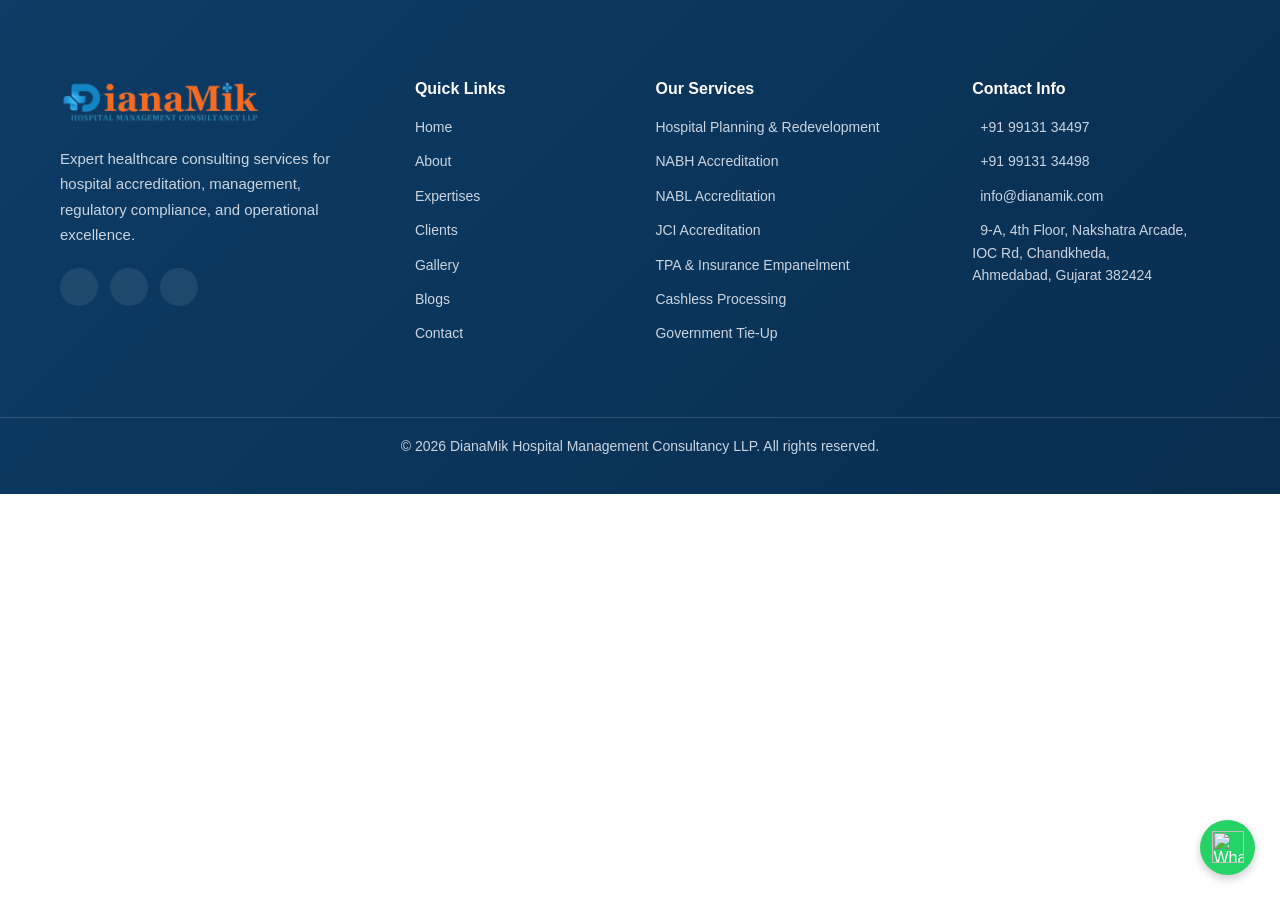
==== commit 0861b4e5: "Fixed UI Issues" ====
--- a/footer.html
+++ b/footer.html
@@ -106,7 +106,12 @@
           <ul>
             <li>
               <i class="fas fa-phone-alt"></i>
-              <a href="tel:+919913134461">+91 99131 34461</a>
+              <a href="tel:+919913134497">+91 99131 34497</a>
+            </li>
+
+            <li>
+              <i class="fas fa-phone-alt"></i>
+              <a href="tel:+919913134498">+91 99131 34498</a>
             </li>
             <li>
               <i class="fas fa-envelope"></i>
--- a/css/style.css
+++ b/css/style.css
@@ -40,17 +40,18 @@
   color: #fff;
   font-size: 13px;
   padding: 6px 0;
-  position: sticky;
+  /* position: sticky;
   top: 0;
-  z-index: 1001;
+  z-index: 1001; */
 }
 
 .top-info {
-  max-width: 1200px;
+  /* max-width: 1200px; */
   margin: 0 auto;
   padding: 0 20px;
   display: flex;
   justify-content: space-between;
+  flex-wrap: wrap;
   gap: 30px;
 }
 
@@ -69,10 +70,13 @@
 /*        MAIN NAVBAR        */
 /* ========================= */
 
-.main-navbar {
+#header {
   position: sticky;
   top: 0;
   z-index: 1002;
+}
+
+.main-navbar {
   background: #fff;
   box-shadow: 0 2px 8px rgba(0, 0, 0, 0.05);
 }
@@ -126,9 +130,43 @@
   border-radius: 6px;
 }
 
-.nav-links a:not(.book-btn):hover {
-  background: #f3f6fa;
-  color: #003366;
+.nav-links a:not(.book-btn) {
+  position: relative;
+  overflow: hidden;
+  /* Remove background and color changes here if present */
+}
+
+.nav-links a:not(.book-btn)::before,
+.nav-links a:not(.book-btn)::after {
+  content: "";
+  position: absolute;
+  left: 0;
+  width: 0;
+  height: 2px;
+  background: #0b5cae; /* or your desired border color */
+  transition: width 0.4s cubic-bezier(0.4, 0, 0.2, 1);
+}
+
+.nav-links a:not(.book-btn)::before {
+  top: 0;
+}
+
+.nav-links a:not(.book-btn)::after {
+  bottom: 0;
+  right: 0;
+  left: auto;
+}
+
+.nav-links a:not(.book-btn):hover::before {
+  width: 100%;
+  left: 0;
+  right: auto;
+}
+
+.nav-links a:not(.book-btn):hover::after {
+  width: 100%;
+  right: 0;
+  left: auto;
 }
 
 /* ========================= */
@@ -136,7 +174,7 @@
 /* ========================= */
 
 .book-btn {
-  background: #ff6b00;
+  background: linear-gradient(135deg, var(--secondary) 0%, var(--primary) 50%);
   color: #fff !important;
   border-radius: 24px;
   font-size: 14px;
@@ -144,10 +182,11 @@
   text-decoration: none;
   font-weight: 600;
   text-transform: uppercase;
+  transition: background 0.3s ease;
 }
 
 .book-btn:hover {
-  background: #00274d;
+  background: linear-gradient(135deg, #0e88c7 0%, #ff6b00 100%);
 }
 
 /* ========================= */
@@ -207,18 +246,57 @@
 /* ========================= */
 /*         HAMBURGER         */
 /* ========================= */
+/* ===== HAMBURGER BASE ===== */
 
 .menu-toggle {
+  width: 30px;
+  height: 22px;
+  position: relative;
   display: none;
   flex-direction: column;
-  gap: 5px;
+  justify-content: space-between;
   cursor: pointer;
 }
 
 .menu-toggle span {
-  width: 26px;
+  position: absolute;
+  width: 100%;
   height: 3px;
   background: #333;
+  left: 0;
+  transition: all 0.3s ease;
+  border-radius: 2px;
+}
+
+/* Position lines properly */
+.menu-toggle span:nth-child(1) {
+  top: 0;
+}
+
+.menu-toggle span:nth-child(2) {
+  top: 50%;
+  transform: translateY(-50%);
+}
+
+.menu-toggle span:nth-child(3) {
+  bottom: 0;
+}
+
+/* ===== PERFECT X TRANSFORMATION ===== */
+
+.menu-toggle.active span:nth-child(1) {
+  top: 50%;
+  transform: translateY(-50%) rotate(45deg);
+}
+
+.menu-toggle.active span:nth-child(2) {
+  opacity: 0;
+}
+
+.menu-toggle.active span:nth-child(3) {
+  bottom: auto;
+  top: 50%;
+  transform: translateY(-50%) rotate(-45deg);
 }
 
 /* ========================= */
@@ -250,9 +328,9 @@
     width: 100%;
   }
 
-  .nav-links a {
+  .nav-links a:not(.book-btn) {
     width: 100%;
-    padding: 12px 0;
+    /* padding: 12px 0; */
   }
 
   /* Disable hover dropdown */
@@ -688,19 +766,36 @@
   line-height: 1.7;
 }
 
-/* Grid */
+/* Grid - Updated for card layout */
 
 .expertise__grid {
   display: grid;
-  grid-template-columns: repeat(2, 1fr);
-  gap: 40px 60px;
-}
-
-/* Items */
+  grid-template-columns: repeat(
+    auto-fit,
+    minmax(300px, 1fr)
+  ); /* Responsive cards */
+  gap: 40px;
+}
+
+/* Items - Now styled as cards */
 
 .expertise__item {
-  padding-bottom: 30px;
-  border-bottom: 1px solid #e3e8ef;
+  background: #ffffff;
+  border-radius: 12px;
+  box-shadow: 0 4px 12px rgba(0, 0, 0, 0.1);
+  overflow: hidden;
+  transition: all 0.3s ease;
+  text-align: center;
+  padding: 20px;
+  border: 1px solid #e3e8ef;
+}
+
+.expertise__item img {
+  width: 100%;
+  height: 200px; /* Fixed height for consistency; adjust as needed */
+  object-fit: contain;
+  border-radius: 8px;
+  margin-bottom: 15px;
 }
 
 .expertise__item h3 {
@@ -734,6 +829,18 @@
   transform: translateX(5px);
 }
 
+/* Hover effect with orange color */
+
+.expertise__item:hover {
+  transform: translateY(-5px);
+  box-shadow: 0 8px 20px rgba(255, 107, 0, 0.3); /* Orange shadow */
+  border-color: #ff6b00; /* Orange border on hover */
+}
+
+.expertise__item:hover h3 {
+  color: #ff6b00; /* Orange text on hover */
+}
+
 /* Responsive */
 
 @media (max-width: 992px) {
@@ -741,55 +848,13 @@
     grid-template-columns: 1fr;
   }
 }
+
 /* ====== STATS SECTION - MODERN DESIGN ====== */
 .stats-section {
-  position: relative;
-  background: linear-gradient(135deg, #0a1a2f 0%, #1a2f45 100%);
-  color: #fff;
+  padding: 120px 0;
+  background: #ffffff;
+  color: #0d1b2a;
   text-align: center;
-  padding: 100px 20px;
-  overflow: hidden;
-}
-
-/* Animated Background Overlay */
-.stats-section .overlay {
-  position: absolute;
-  top: 0;
-  left: 0;
-  width: 100%;
-  height: 100%;
-  background: rgba(6, 9, 24, 0.9);
-  z-index: 1;
-}
-
-/* Abstract Pattern Overlay */
-.stats-section::before {
-  content: "";
-  position: absolute;
-  top: 0;
-  left: 0;
-  right: 0;
-  bottom: 0;
-  background-image:
-    radial-gradient(
-      circle at 20% 30%,
-      rgba(38, 99, 235, 0.15) 0%,
-      transparent 30%
-    ),
-    radial-gradient(
-      circle at 80% 70%,
-      rgba(255, 122, 0, 0.15) 0%,
-      transparent 30%
-    ),
-    repeating-linear-gradient(
-      45deg,
-      rgba(255, 255, 255, 0.02) 0px,
-      rgba(255, 255, 255, 0.02) 2px,
-      transparent 2px,
-      transparent 8px
-    );
-  z-index: 1;
-  pointer-events: none;
 }
 
 .stats-section .container {
@@ -800,25 +865,35 @@
 }
 
 /* Section Title */
-.stats-section .section-title {
-  margin-bottom: 60px;
-}
-
-.stats-section .section-title h2 {
-  font-size: 42px;
-  font-weight: 800;
+.stats__header {
+  text-align: center;
+  max-width: 800px;
+  margin: 0 auto 80px;
+}
+
+.stats__badge {
+  display: inline-block;
+  background: #e6f0ff;
+  color: #003366;
+  padding: 6px 14px;
+  border-radius: 30px;
+  font-size: 13px;
+  font-weight: 600;
+  margin-bottom: 20px;
+}
+
+.stats__header h2 {
+  font-size: 38px;
+  font-weight: 700;
   margin-bottom: 15px;
-  background: linear-gradient(135deg, #fff, #e0e0e0);
-  -webkit-background-clip: text;
-  -webkit-text-fill-color: transparent;
-  background-clip: text;
-  text-transform: uppercase;
-  letter-spacing: 2px;
-}
-
-.stats-section .section-title p {
-  font-size: 18px;
-  color: rgba(255, 255, 255, 0.8);
+  color: #0d1b2a;
+  letter-spacing: 0px;
+  text-transform: none;
+}
+
+.stats__header p {
+  font-size: 16px;
+  color: #5c677d;
   max-width: 700px;
   margin: 0 auto;
   line-height: 1.6;
@@ -837,13 +912,12 @@
 
 /* Modern Stat Box Design */
 .stat-box {
-  background: rgba(255, 255, 255, 0.05);
-  backdrop-filter: blur(10px);
-  border: 1px solid rgba(255, 255, 255, 0.1);
+  background: linear-gradient(135deg, rgb(38, 99, 235), rgb(255, 122, 0));
+  border: none;
   width: 100%;
   max-width: 350px;
   padding: 40px 30px;
-  border-radius: 20px;
+  border-radius: 12px;
   display: flex;
   flex-direction: column;
   justify-content: center;
@@ -851,7 +925,7 @@
   transition: all 0.4s cubic-bezier(0.175, 0.885, 0.32, 1.275);
   position: relative;
   overflow: hidden;
-  box-shadow: 0 15px 35px rgba(0, 0, 0, 0.2);
+  box-shadow: 0 8px 20px rgba(14, 136, 199, 0.3);
 }
 
 /* Gradient Border Effect */
@@ -862,15 +936,15 @@
   left: -2px;
   right: -2px;
   bottom: -2px;
-  background: linear-gradient(135deg, #2663eb, #ff7a00, #2663eb);
-  border-radius: 22px;
+  background: none;
+  border-radius: 12px;
   opacity: 0;
   transition: opacity 0.4s ease;
   z-index: -1;
 }
 
 .stat-box:hover::before {
-  opacity: 1;
+  opacity: 0;
 }
 
 /* Inner Background */
@@ -881,27 +955,22 @@
   left: 0;
   right: 0;
   bottom: 0;
-  background: linear-gradient(
-    135deg,
-    rgba(38, 99, 235, 0.9),
-    rgba(255, 122, 0, 0.9)
-  );
-  border-radius: 18px;
+  background: none;
+  border-radius: 10px;
   z-index: -1;
   transition: all 0.4s ease;
 }
 
 .stat-box:hover::after {
-  transform: scale(1.05);
-  background: linear-gradient(135deg, #2663eb, #ff7a00);
+  background: none;
 }
 
 /* Icon Container */
 .stat-box .icon {
   font-size: 48px;
   margin-bottom: 20px;
-  color: #fff;
-  background: rgba(255, 255, 255, 0.15);
+  color: #ffffff;
+  background: rgba(255, 255, 255, 0.2);
   width: 80px;
   height: 80px;
   display: flex;
@@ -915,8 +984,7 @@
 
 .stat-box:hover .icon {
   transform: rotateY(360deg);
-  background: rgba(255, 255, 255, 0.25);
-  box-shadow: 0 0 30px rgba(255, 255, 255, 0.3);
+  background: rgba(255, 255, 255, 0.3);
 }
 
 /* Counter Number */
@@ -924,43 +992,46 @@
   font-size: 48px;
   font-weight: 800;
   margin: 10px 0;
-  color: #fff;
+  color: #ffffff;
   line-height: 1.2;
   position: relative;
   z-index: 1;
-  text-shadow: 2px 2px 4px rgba(0, 0, 0, 0.2);
+  text-shadow: none;
 }
 
 /* Plus/K Symbol */
 .stat-box h2 span {
   font-size: 24px;
   margin-left: 5px;
-  color: rgba(255, 255, 255, 0.9);
+  color: #ffffff;
 }
 
 /* Label */
 .stat-box p {
   font-size: 16px;
   font-weight: 600;
-  color: rgba(255, 255, 255, 0.9);
+  color: rgba(255, 255, 255, 0.95);
   text-transform: uppercase;
   letter-spacing: 1.5px;
   margin: 5px 0 0;
   position: relative;
   z-index: 1;
-  text-shadow: 1px 1px 2px rgba(0, 0, 0, 0.1);
+  text-shadow: none;
 }
 
 /* Hover Effects */
 .stat-box:hover {
   transform: translateY(-10px);
+  box-shadow: 0 12px 30px rgba(14, 136, 199, 0.4);
 }
 
 .stat-box:hover h2 {
   transform: scale(1.05);
+  color: #ffffff;
 }
 
 .stat-box:hover p {
+  color: #ffffff;
   letter-spacing: 2px;
 }
 
@@ -980,6 +1051,21 @@
   animation: countUp 0.8s ease-out;
 }
 
+.stats__header {
+  margin-bottom: 80px;
+}
+
+.stats__badge {
+  display: inline-block;
+  background: #e6f0ff;
+  color: #003366;
+  padding: 6px 14px;
+  border-radius: 30px;
+  font-size: 13px;
+  font-weight: 600;
+  margin-bottom: 20px;
+}
+
 /* Responsive Design */
 /* Large Desktop */
 @media (min-width: 1400px) {
@@ -1024,13 +1110,12 @@
     padding: 80px 20px;
   }
 
-  .stats-section .section-title h2 {
-    font-size: 36px;
-  }
-
-  .stats-section .section-title p {
-    font-size: 16px;
-    padding: 0 20px;
+  .stats__header h2 {
+    font-size: 32px;
+  }
+
+  .stats__header p {
+    font-size: 15px;
   }
 
   .stat-box {
@@ -1054,12 +1139,12 @@
     padding: 0 15px;
   }
 
-  .stats-section .section-title h2 {
-    font-size: 32px;
-  }
-
-  .stats-section .section-title p {
-    font-size: 15px;
+  .stats__header h2 {
+    font-size: 28px;
+  }
+
+  .stats__header p {
+    font-size: 14px;
   }
 
   .stat-box {
@@ -1098,17 +1183,16 @@
     padding: 60px 15px;
   }
 
-  .stats-section .section-title {
+  .stats__header {
     margin-bottom: 40px;
   }
 
-  .stats-section .section-title h2 {
-    font-size: 28px;
-    letter-spacing: 1px;
-  }
-
-  .stats-section .section-title p {
-    font-size: 14px;
+  .stats__header h2 {
+    font-size: 24px;
+  }
+
+  .stats__header p {
+    font-size: 13px;
   }
 }
 
@@ -1185,13 +1269,6 @@
   }
 }
 
-/* Dark Mode Support */
-@media (prefers-color-scheme: dark) {
-  .stats-section {
-    background: linear-gradient(135deg, #0a0f1a 0%, #1a1f2a 100%);
-  }
-}
-
 /* Reduced Motion */
 @media (prefers-reduced-motion: reduce) {
   .stat-box,
@@ -1199,8 +1276,7 @@
   .stat-box::after,
   .stat-box .icon,
   .stat-box h2,
-  .stat-box p,
-  .stats-section::before {
+  .stat-box p {
     transition: none !important;
     animation: none !important;
     transform: none !important;
@@ -1209,98 +1285,226 @@
 
 /* Accessibility */
 .stat-box:focus-visible {
-  outline: 3px solid #fff;
+  outline: 3px solid #ffffff;
   outline-offset: 3px;
 }
 
-/* Print Styles */
-@media print {
-  .stats-section {
-    background: none;
-    color: #000;
-    padding: 50px 20px;
-  }
-
-  .stat-box {
-    border: 1px solid #ddd;
-    box-shadow: none;
-  }
-
-  .stat-box::before,
-  .stat-box::after,
-  .stats-section::before {
-    display: none;
-  }
-}
-
-/* === GOOGLE REVIEWS SECTION === */
-.google-reviews-section {
-  background: linear-gradient(to right, #001a33, #002147); /* deep navy tone */
-  padding: 100px 0;
-  text-align: center;
-  color: #fff;
-}
-
-.google-reviews-section .container {
-  width: 85%;
-  margin: 0 auto;
-}
-
-.google-reviews-section h2 {
-  font-size: 2.4rem;
-  color: #fff;
-  margin-bottom: 15px;
-  font-weight: 700;
-}
-
-.google-reviews-section .review-subtitle {
-  font-size: 1.1rem;
-  color: #d1e4ff;
-  margin-bottom: 40px;
-}
-
-.google-reviews-section .review-subtitle span {
-  color: #f36b21;
-  font-weight: 600;
-}
-
-.reviews-widget {
+/* ===== CLIENT REVIEWS SECTION ===== */
+.client-reviews {
+  padding: 120px 0;
+  background: linear-gradient(135deg, #f8fafc 0%, #ffffff 100%);
+}
+
+.client-reviews .container {
   width: 90%;
   max-width: 1200px;
   margin: 0 auto;
-  background: transparent;
-  border-radius: 16px;
-  padding: 20px 0;
-}
-
-/* Elfsight override fixes */
-.reviews-widget .elfsight-app {
-  background: transparent !important;
-  box-shadow: none !important;
-}
-
-.reviews-widget iframe {
-  border: none !important;
-  width: 100% !important;
-}
-
-.elfsight-app .eapps-google-reviews-widget {
-  padding: 20px 0 !important;
-}
-
-.elfsight-app .eapps-widget-toolbar {
-  bottom: -10px !important;
-}
-
-/* Mobile optimization */
+}
+
+/* Header */
+.reviews__header {
+  text-align: center;
+  max-width: 750px;
+  margin: 0 auto 80px;
+}
+
+.reviews__badge {
+  display: inline-block;
+  background: #e6f0ff;
+  color: #003366;
+  padding: 6px 14px;
+  border-radius: 30px;
+  font-size: 13px;
+  font-weight: 600;
+  margin-bottom: 20px;
+}
+
+.reviews__header h2 {
+  font-size: 38px;
+  font-weight: 700;
+  color: #0d1b2a;
+  margin-bottom: 15px;
+}
+
+.reviews__header p {
+  font-size: 16px;
+  color: #5c677d;
+  line-height: 1.7;
+}
+
+/* Reviews Grid */
+.reviews__grid {
+  display: grid;
+  grid-template-columns: repeat(auto-fit, minmax(350px, 1fr));
+  gap: 30px;
+  align-items: stretch;
+}
+
+/* Review Card */
+.review-card {
+  background: #ffffff;
+  border-radius: 12px;
+  padding: 30px;
+  box-shadow: 0 4px 12px rgba(0, 0, 0, 0.08);
+  border: 1px solid #e3e8ef;
+  transition: all 0.3s cubic-bezier(0.4, 0, 0.2, 1);
+  display: flex;
+  flex-direction: column;
+  position: relative;
+  overflow: hidden;
+}
+
+/* Card overlay on hover */
+.review-card::before {
+  content: "";
+  position: absolute;
+  top: 0;
+  left: 0;
+  right: 0;
+  height: 4px;
+  background: linear-gradient(90deg, #0e88c7, #ff6b00);
+  transform: scaleX(0);
+  transform-origin: left;
+  transition: transform 0.3s ease;
+}
+
+.review-card:hover::before {
+  transform: scaleX(1);
+}
+
+.review-card:hover {
+  transform: translateY(-8px);
+  box-shadow: 0 12px 30px rgba(14, 136, 199, 0.15);
+  border-color: #0e88c7;
+}
+
+/* Star Rating */
+.review-rating {
+  display: flex;
+  gap: 6px;
+  margin-bottom: 15px;
+}
+
+.review-rating i {
+  color: #ff6b00;
+  font-size: 14px;
+}
+
+/* Review Text */
+.review-text {
+  font-size: 15px;
+  color: #4a5568;
+  line-height: 1.7;
+  margin-bottom: 25px;
+  flex-grow: 1;
+  font-style: italic;
+}
+
+/* Author Section */
+.review-author {
+  display: flex;
+  align-items: center;
+  gap: 12px;
+  padding-top: 15px;
+  border-top: 1px solid #e3e8ef;
+}
+
+.author-avatar {
+  width: 48px;
+  height: 48px;
+  border-radius: 50%;
+  background: linear-gradient(135deg, #0e88c7, #003366);
+  color: #fff;
+  display: flex;
+  align-items: center;
+  justify-content: center;
+  font-weight: 700;
+  font-size: 14px;
+  flex-shrink: 0;
+}
+
+.author-details h4 {
+  font-size: 14px;
+  font-weight: 600;
+  color: #0d1b2a;
+  margin: 0 0 3px 0;
+}
+
+.author-details span {
+  font-size: 12px;
+  color: #999;
+}
+
+/* Responsive */
+@media (max-width: 992px) {
+  .reviews__grid {
+    grid-template-columns: repeat(auto-fit, minmax(300px, 1fr));
+    gap: 25px;
+  }
+}
+
 @media (max-width: 768px) {
-  .google-reviews-section h2 {
-    font-size: 2rem;
-  }
-  .reviews-widget {
-    width: 95%;
-  }
-}
+  .client-reviews {
+    padding: 80px 0;
+  }
+
+  .reviews__header h2 {
+    font-size: 28px;
+    margin-bottom: 10px;
+  }
+
+  .reviews__header p {
+    font-size: 14px;
+  }
+
+  .reviews__grid {
+    grid-template-columns: 1fr;
+    gap: 20px;
+  }
+
+  .review-card {
+    padding: 25px;
+  }
+
+  .review-text {
+    font-size: 14px;
+    margin-bottom: 20px;
+  }
+}
+
+@media (max-width: 480px) {
+  .client-reviews {
+    padding: 60px 20px;
+  }
+
+  .reviews__header h2 {
+    font-size: 24px;
+  }
+
+  .review-card {
+    padding: 20px;
+  }
+
+  .review-text {
+    font-size: 13px;
+    line-height: 1.6;
+  }
+
+  .author-avatar {
+    width: 42px;
+    height: 42px;
+    font-size: 12px;
+  }
+
+  .author-details h4 {
+    font-size: 13px;
+  }
+
+  .author-details span {
+    font-size: 11px;
+  }
+}
+
 /* ===== WHY SECTION ===== */
 
 .why {
@@ -1346,25 +1550,47 @@
   line-height: 1.7;
 }
 
-/* Grid */
-
+/* Updated Grid - Card-based and responsive */
 .why__grid {
   display: grid;
-  grid-template-columns: repeat(2, 1fr);
-  gap: 50px 70px;
-}
-
-/* Items */
-
+  grid-template-columns: repeat(
+    auto-fit,
+    minmax(300px, 1fr)
+  ); /* Auto-adjusts columns: 3+ on large screens, fewer on smaller */
+  gap: 30px; /* Reduced gap for tighter card layout */
+  justify-items: center; /* Centers cards horizontally */
+  align-items: stretch; /* Ensures cards stretch to equal height */
+}
+
+/* Updated Items - Now styled as modern cards */
 .why__item {
-  border-left: 3px solid #003366;
-  padding-left: 20px;
+  background: #ffffff; /* White background for card effect */
+  border-radius: 12px; /* Rounded corners */
+  box-shadow: 0 4px 12px rgba(0, 0, 0, 0.1); /* Subtle shadow */
+  padding: 30px 25px; /* Generous padding inside cards */
+  border: 1px solid #e3e8ef; /* Light border for definition */
+  transition: all 0.3s ease; /* Smooth hover transitions */
+  text-align: center; /* Center-align content for card feel */
+  position: relative; /* For potential pseudo-elements */
+  overflow: hidden; /* Prevents shadow overflow on hover */
+}
+
+.why__item:hover {
+  transform: translateY(-5px); /* Lift effect on hover */
+  box-shadow: 0 8px 20px rgba(255, 107, 0, 0.3); /* Enhanced shadow with orange tint (matches your site's accent) */
+  border-color: #ff6b00; /* Orange border on hover for emphasis */
 }
 
 .why__item h3 {
-  font-size: 18px;
-  margin-bottom: 10px;
+  font-size: 20px; /* Slightly larger for card prominence */
+  margin-bottom: 15px;
   color: #0d1b2a;
+  font-weight: 600;
+  transition: color 0.3s ease; /* Smooth color change */
+}
+
+.why__item:hover h3 {
+  color: #ff6b00; /* Orange text on hover */
 }
 
 .why__item p {
@@ -1373,13 +1599,43 @@
   line-height: 1.6;
 }
 
-/* Responsive */
-
+/* Icon Styling for Why Cards */
+.why__icon {
+  font-size: 48px; /* Large, prominent size */
+  color: #003366; /* Matches your primary color */
+  margin-bottom: 15px; /* Space below icon */
+  display: block; /* Centers the icon */
+  text-align: center; /* Ensures centering */
+  transition: all 0.3s ease; /* Smooth hover transitions */
+}
+
+.why__item:hover .why__icon {
+  color: #ff6b00; /* Orange on hover, matching card accent */
+  transform: scale(1.1); /* Slight zoom for interactivity */
+}
+
+/* Responsive adjustments */
 @media (max-width: 992px) {
   .why__grid {
-    grid-template-columns: 1fr;
-  }
-}
+    grid-template-columns: repeat(
+      auto-fit,
+      minmax(250px, 1fr)
+    ); /* 2 columns on tablets */
+    gap: 25px;
+  }
+}
+
+@media (max-width: 768px) {
+  .why__grid {
+    grid-template-columns: 1fr; /* 1 column on mobile */
+    gap: 20px;
+  }
+
+  .why__item {
+    padding: 25px 20px; /* Slightly less padding on small screens */
+  }
+}
+
 /* ===== CLIENTS SECTION ===== */
 
 .clients {
@@ -1692,6 +1948,7 @@
   border: none;
   border-radius: 10px;
   font-weight: 600;
+  font-size: 14px;
   cursor: pointer;
   transition: all 0.3s ease;
 }
@@ -1883,7 +2140,7 @@
 }
 
 .social-icons a:hover {
-  background: #ff6b00;
+  background: #0f1f2f;
 }
 
 /* Contact Icons */
@@ -2050,3 +2307,138 @@
     0 0 18px rgba(0, 0, 0, 0.9),
     0 2px 8px rgba(0, 0, 0, 1) !important;
 }
+
+.faq {
+  padding: 100px 0;
+  background: #f8fbff;
+}
+
+.faq__header {
+  text-align: center;
+  max-width: 700px;
+  margin: 0 auto 60px;
+}
+
+.faq__badge {
+  display: inline-block;
+  background: #e6f0ff;
+  color: #003366;
+  padding: 6px 14px;
+  border-radius: 30px;
+  font-size: 13px;
+  font-weight: 600;
+  margin-bottom: 18px;
+}
+
+.faq__title {
+  font-size: 34px;
+  font-weight: 700;
+  color: #0d1b2a;
+  margin-bottom: 16px;
+}
+
+.faq__subtitle {
+  font-size: 16px;
+  color: #5c677d;
+  line-height: 1.6;
+}
+
+.faq__accordion {
+  max-width: 900px;
+  margin: 0 auto;
+}
+
+.faq__item {
+  background: #fff;
+  border-radius: 12px;
+  margin-bottom: 18px;
+  box-shadow: 0 6px 20px rgba(0, 0, 0, 0.05);
+  overflow: hidden;
+  transition: 0.3s ease;
+}
+
+.faq__question {
+  width: 100%;
+  background: none;
+  border: none;
+  padding: 20px 25px;
+  font-size: 16px;
+  font-weight: 600;
+  text-align: left;
+  display: flex;
+  justify-content: space-between;
+  align-items: center;
+  cursor: pointer;
+  color: #0d1b2a;
+}
+
+.faq__icon {
+  font-size: 22px;
+  font-weight: bold;
+  color: #003366;
+  transition: 0.3s ease;
+}
+
+.faq__answer {
+  max-height: 0;
+  overflow: hidden;
+  transition: max-height 0.4s ease;
+  padding: 0 25px;
+}
+
+.faq__answer p {
+  padding: 15px 0 20px;
+  color: #555;
+  line-height: 1.7;
+  font-size: 15px;
+}
+
+/* ================= FAQ LIST STYLING ================= */
+
+.faq__answer ul {
+  margin: 15px 0 20px;
+  padding-left: 22px;
+  list-style: none; /* remove default bullets */
+}
+
+.faq__answer ul li {
+  position: relative;
+  margin-bottom: 10px;
+  padding-left: 20px;
+  font-size: 15px;
+  line-height: 1.7;
+  color: #444;
+}
+
+/* Custom Bullet */
+.faq__answer ul li::before {
+  content: "";
+  position: absolute;
+  left: 0;
+  top: 9px;
+  width: 8px;
+  height: 8px;
+  background: #003366; /* brand primary */
+  border-radius: 50%;
+}
+
+/* Nested Lists (if ever used) */
+.faq__answer ul li ul {
+  margin-top: 8px;
+  padding-left: 18px;
+}
+
+.faq__answer ul li ul li::before {
+  width: 6px;
+  height: 6px;
+  background: #ff6600; /* secondary accent */
+}
+
+/* Active State */
+.faq__item.active .faq__answer {
+  max-height: 500px;
+}
+
+.faq__item.active .faq__icon {
+  transform: rotate(45deg);
+}
